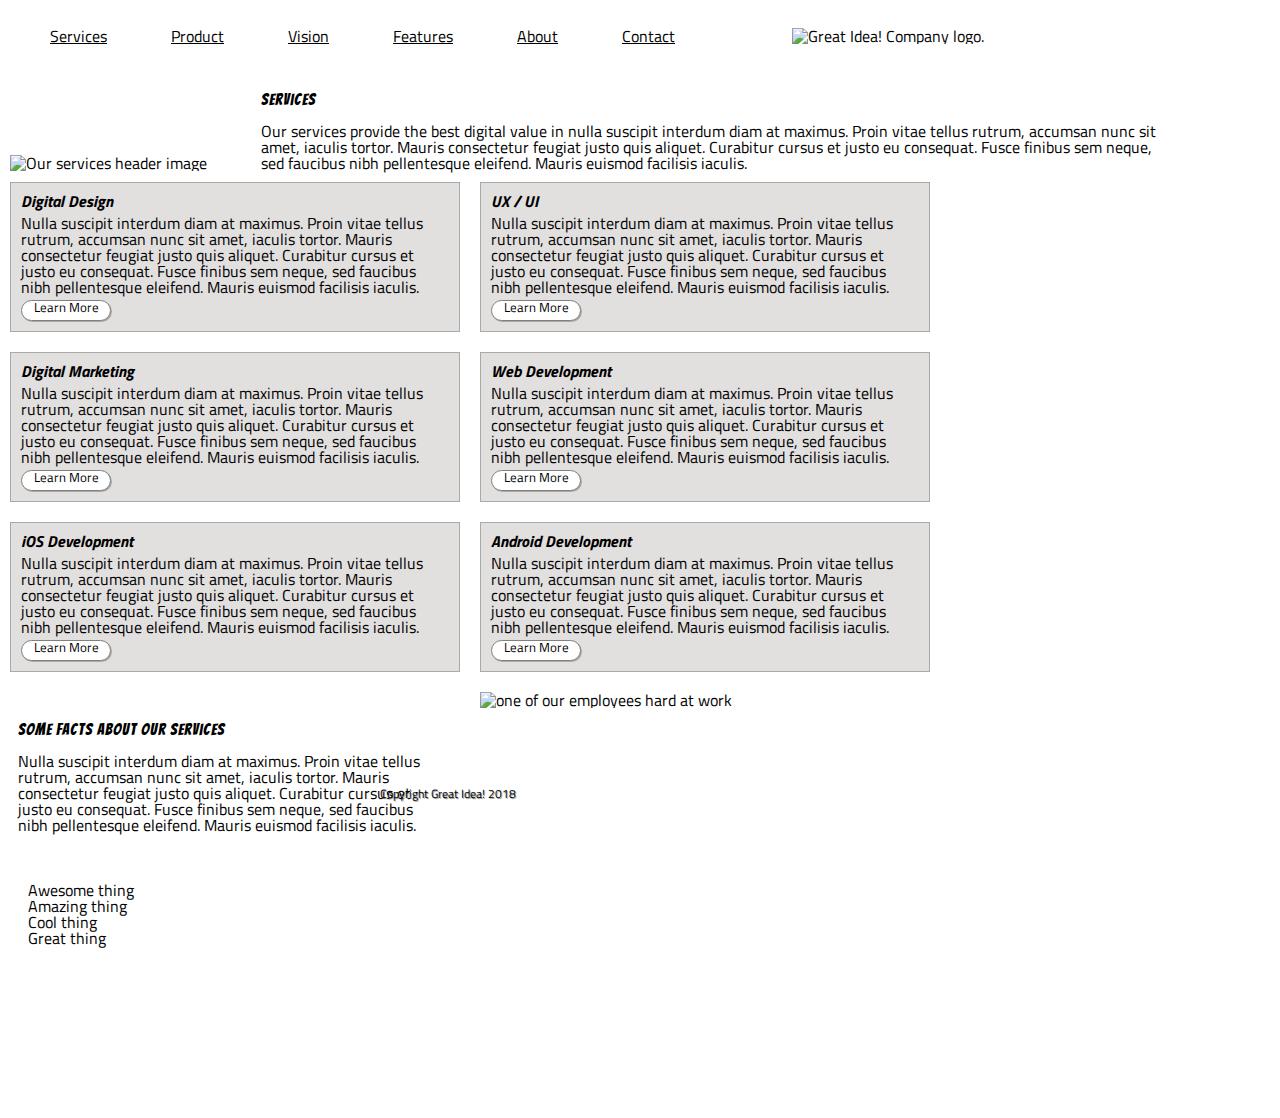
==== great-idea/services.html @ 69e67cb5 "project complete 1" ====
<!doctype html>

<html lang="en">
<head>
  <meta charset="utf-8">

  <title>Great Idea! - Services</title>

  <link href="https://fonts.googleapis.com/css?family=Bangers|Titillium+Web" rel="stylesheet">
  <link rel="stylesheet" href="css/index.css">

  <!--[if lt IE 9]>
    <script src="https://cdnjs.cloudflare.com/ajax/libs/html5shiv/3.7.3/html5shiv.js"></script>
  <![endif]-->
</head>

<body>

  <nav class="navigation1">
  <a href="">Services</a>
  <a href="">Product</a>
  <a href="">Vision</a>
  <a href="">Features</a>
  <a href="">About</a>
  <a href="">Contact</a>
  <img class="logo" src="img/logo.png" alt="Great Idea! Company logo.">
  </nav>


<img class="services-header-img" src="img/services-header.jpg" alt="Our services header image">

<div class="service0">
  <div><h3>Services</h3></div>
Our services provide the best digital value in nulla suscipit interdum diam at maximus. Proin vitae tellus rutrum, accumsan nunc sit amet, iaculis tortor. Mauris consectetur feugiat justo quis aliquet. Curabitur cursus et justo eu consequat. Fusce finibus sem neque, sed faucibus nibh pellentesque eleifend. Mauris euismod facilisis iaculis.
</div>


<div class="main-content" >
<div>
   <div><h6>Digital Design</h6></div>

Nulla suscipit interdum diam at maximus. Proin vitae tellus rutrum, accumsan nunc sit amet, iaculis tortor. Mauris consectetur feugiat justo quis aliquet. Curabitur cursus et justo eu consequat. Fusce finibus sem neque, sed faucibus nibh pellentesque
eleifend. Mauris euismod facilisis iaculis.

<div class="info">Learn More</div>
</div>



<div><div><h6>UX / UI</h6></div>

Nulla suscipit interdum diam at maximus. Proin vitae tellus rutrum, accumsan nunc sit amet, iaculis tortor. Mauris consectetur feugiat justo quis aliquet. Curabitur cursus et justo eu consequat. Fusce finibus sem neque, sed faucibus nibh pellentesque
eleifend. Mauris euismod facilisis iaculis.

<div class="info">Learn More</div>
</div>



<div>
  <div><h6>Digital Marketing</h6></div>

Nulla suscipit interdum diam at maximus. Proin vitae tellus rutrum, accumsan nunc sit amet, iaculis tortor. Mauris consectetur feugiat justo quis aliquet. Curabitur cursus et justo eu consequat. Fusce finibus sem neque, sed faucibus nibh pellentesque
eleifend. Mauris euismod facilisis iaculis.

<div class="info">Learn More</div>
</div>



<div><div><h6>Web Development</h6></div>

Nulla suscipit interdum diam at maximus. Proin vitae tellus rutrum, accumsan nunc sit amet, iaculis tortor. Mauris consectetur feugiat justo quis aliquet. Curabitur cursus et justo eu consequat. Fusce finibus sem neque, sed faucibus nibh pellentesque
eleifend. Mauris euismod facilisis iaculis.

<div class="info">Learn More</div>
</div>



<div><div><h6>iOS Development</h6></div>

Nulla suscipit interdum diam at maximus. Proin vitae tellus rutrum, accumsan nunc sit amet, iaculis tortor. Mauris consectetur feugiat justo quis aliquet. Curabitur cursus et justo eu consequat. Fusce finibus sem neque, sed faucibus nibh pellentesque
eleifend. Mauris euismod facilisis iaculis.

<div class="info">Learn More</div>
</div>



<div><div><h6>Android Development</h6></div>

Nulla suscipit interdum diam at maximus. Proin vitae tellus rutrum, accumsan nunc sit amet, iaculis tortor. Mauris consectetur feugiat justo quis aliquet. Curabitur cursus et justo eu consequat. Fusce finibus sem neque, sed faucibus nibh pellentesque
eleifend. Mauris euismod facilisis iaculis.

<div class="info">Learn More</div>
</div>

</div>
<div class="facts"><div><h3>Some Facts About Our Services</h3></div>

Nulla suscipit interdum diam at maximus. Proin vitae tellus rutrum, accumsan nunc sit amet, iaculis tortor. Mauris consectetur feugiat justo quis aliquet. Curabitur cursus et justo eu consequat. Fusce finibus sem neque, sed faucibus nibh pellentesque
eleifend. Mauris euismod facilisis iaculis.</div>


<ul class="list"><li>Awesome thing</li>
  
<li>Amazing thing</li>
  
<li>Cool thing</li>

<li>Great thing</li></ul>

<img class="services-info-img" src="img/services-info.png" alt="one of our employees hard at work">

<div class="footer-services">Copyright Great Idea! 2018</div>

</body>

</html>
---- great-idea/css/index.css ----
/* http://meyerweb.com/eric/tools/css/reset/ 
   v2.0 | 20110126
   License: none (public domain)
*/

html, body, div, span, applet, object, iframe,
h1, h2, h3, h4, h5, h6, p, blockquote, pre,
a, abbr, acronym, address, big, cite, code,
del, dfn, em, img, ins, kbd, q, s, samp,
small, strike, strong, sub, sup, tt, var,
b, u, i, center,
dl, dt, dd, ol, ul, li,
fieldset, form, label, legend,
table, caption, tbody, tfoot, thead, tr, th, td,
article, aside, canvas, details, embed, 
figure, figcaption, footer, header, hgroup, 
menu, nav, output, ruby, section, summary,
time, mark, audio, video {
	margin: 0;
	padding: 0;
	border: 0;
	font-size: 100%;
	font: inherit;
	vertical-align: baseline;
}
/* HTML5 display-role reset for older browsers */
article, aside, details, figcaption, figure, 
footer, header, hgroup, menu, nav, section {
	display: block;
}
body {
	line-height: 1;
}
ol, ul {
	list-style: none;
}
blockquote, q {
	quotes: none;
}
blockquote:before, blockquote:after,
q:before, q:after {
	content: '';
	content: none;
}
table {
	border-collapse: collapse;
	border-spacing: 0;
}

/* Set every element's box-sizing to border-box */
* {
    box-sizing: border-box;
}

html, body {
    height: 100%;
    font-family: 'Titillium Web', sans-serif;
}

h1, h2, h3, h4, h5 {
    font-family: 'Bangers', cursive;
    letter-spacing: 1px;
    margin-bottom: 15px;
}

/* Your code starts here! */

a {
	margin: 30px;
	text-align: center;
	color: black;
	text-shadow: 1px 1px white;
	
}
h2 {
	font-size: 50px;
	float: left;
	margin : 120px;
	
	
	
}

.on { 
	position:relative; 
	left: 80px;


}

.demand { 
	position: relative; 
	left: 30px;


}

p {
    display: inline-block;
	border:  1px solid;
	position:relative; 
	right: 260px;
	top: -45px;
	color: black;
	text-shadow: 1px 1px gray;
	}

.right{

	display: inline-block;
	width: 400px;
	height: 80px;
	margin: 20px;
}

.left {
	
	display: inline-block;
	width: 400px;
	height: 80px;
	margin: 20px;
}

.middle-img {
	
	display: inline-block;
	margin: 20px;
}

.right1{

	display: inline-block;
	width: 250px;
	height: 80px;
	margin: 20px;
}

.right2{

	display: inline-block;
	width: 250px;
	height: 80px;
	margin: 20px;
}
	
.right3{

	display: inline-block;
	width: 250px;
	height: 80px;
	margin: 20px;
	
}

.contact{
	display: inline-block;
	width: 270px;
	height: 80px;
	
	margin:  45px  20px;
}

footer {
	position:relative; 
	height:380px;
	 top:50px;
	 left: 380px;
	 font-size: 14px;
	 text-shadow: 1px 1px gray;
}

.number {
	position:relative;
	 margin: 8px;
	 right: 2px;
}


.bottom-content {
	display: flex;
	flex-wrap: wrap;
	
	padding: 42px;
}

.top-content{
	display: flex;
	flex-wrap: wrap;
	
	width: 2000px;
	padding: 40px;
	
}

body {
	background-image: url(https://www.pixelstalk.net/wp-content/uploads/2016/07/1080P-3D-Images-Desktop.jpg);
	background-size: 63% 200%;  
	background-position: fixed;
	background-repeat: no-repeat;
}

.logo{
	width: 150px;
	position:relative;
	 margin: 8px;
	 left: 75px;
}




.navigation1 {
	margin: 20px;
	text-align: top;
	color: black;
	text-shadow: 1px 1px white;

}

.services-header-img{
position: relative;
margin: 20px;
width: 920px;
right: 10px;

}

.service0 { display: inline-block;
	width: 900px;
	height: 180px;;
  margin: 20px;
}

.main-content {
	display: flex;
	flex-wrap: wrap;
	width: 1000px;
	position: relative;
	bottom: 120px
	

}

.main-content > div {
   display: flex;
	flex-wrap: wrap;
   width: 450px;
   height: 150px;
  border: 1px solid darkgray;
  padding: 10px;
  margin: 10px;
  background-color: rgb(226, 223, 223);
 
}

h6 {
	font-size: 16px;
	font-style: italic;
	font-weight: bold;
}

.facts {
	position:relative; 
	left: 18px;
	width: 420px;
	height: 150px;
	bottom: 80px;
	
}

.list {
	position:relative; 
	left: 18px;
	width: 420px;
	height: 150px;
	bottom: 80px;
    padding: 10px;
}

.services-info-img {
	position:relative; 
	left: 480px;
	bottom: 410px;
	width: 450px
}

.info {

	border: 2px solid gray;
	border-width: 1px;
	width: 90px;
	background-color: white;
	font-size: 80%;
	text-align: center;
	box-shadow: 1px 1px darkgray;
	border-radius: 12px;
}

.footer-services {
	position:relative; 
	left: 380px;
	bottom: 330px;
	text-shadow: 1px 1px darkgray;
	font-size: 12px;
	

}
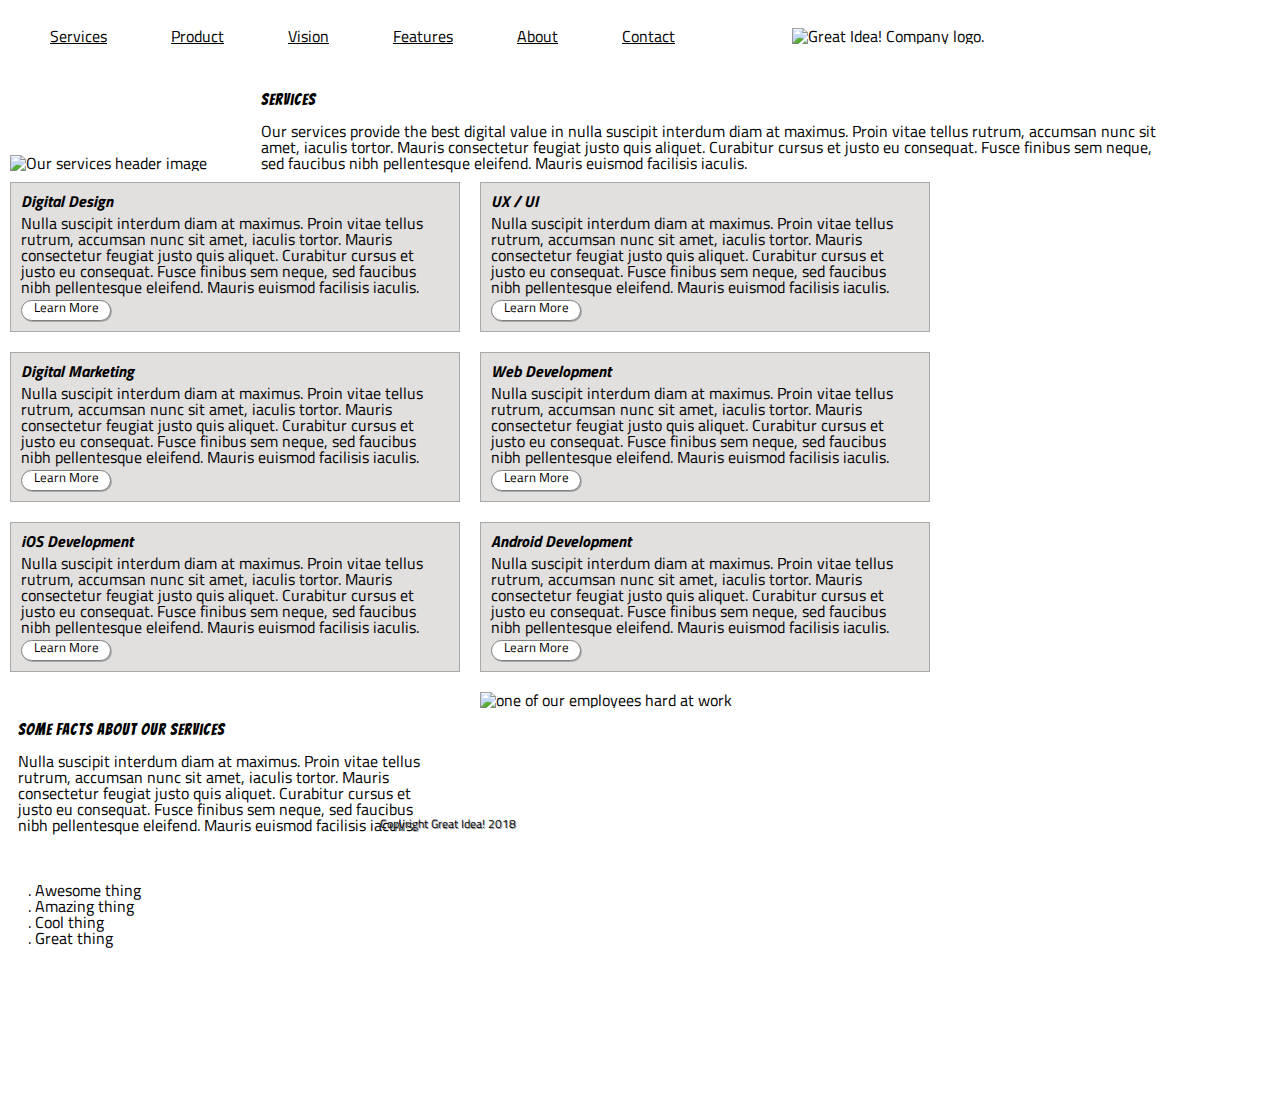
==== commit ade1e087: "project complete 1" ====
--- a/great-idea/services.html
+++ b/great-idea/services.html
@@ -103,13 +103,12 @@
 eleifend. Mauris euismod facilisis iaculis.</div>
 
 
-<ul class="list"><li>Awesome thing</li>
-  
-<li>Amazing thing</li>
-  
-<li>Cool thing</li>
-
-<li>Great thing</li></ul>
+<ul class="list">
+<li>. Awesome thing</li>
+<li>. Amazing thing</li> 
+<li>. Cool thing</li>
+<li>. Great thing</li>
+</ul>
 
 <img class="services-info-img" src="img/services-info.png" alt="one of our employees hard at work">
 
@@ -117,4 +116,5 @@
 
 </body>
 
+
 </html>--- a/great-idea/css/index.css
+++ b/great-idea/css/index.css
@@ -105,20 +105,23 @@
 	text-shadow: 1px 1px gray;
 	}
 
-.right{
-
-	display: inline-block;
-	width: 400px;
-	height: 80px;
-	margin: 20px;
-}
-
-.left {
-	
-	display: inline-block;
-	width: 400px;
-	height: 80px;
-	margin: 20px;
+.top-content {
+	display: flex;
+	flex-wrap: wrap;
+	width: 800px;
+
+}
+
+.top-content > div {
+	display: flex;
+	flex-wrap: wrap;
+   width: 450px;
+ 
+  padding: 10px;
+  margin: 1px;
+  
+	position: relative;
+  right: 20px;
 }
 
 .middle-img {
@@ -127,53 +130,56 @@
 	margin: 20px;
 }
 
-.right1{
-
-	display: inline-block;
-	width: 250px;
-	height: 80px;
-	margin: 20px;
-}
-
-.right2{
-
-	display: inline-block;
-	width: 250px;
-	height: 80px;
-	margin: 20px;
-}
-	
-.right3{
-
-	display: inline-block;
-	width: 250px;
-	height: 80px;
-	margin: 20px;
-	
+.bottom-content {
+	display: flex;
+	flex-wrap: wrap;
+	width: 1000px;
+}
+
+.bottom-content > div {
+	display: flex;
+	flex-wrap: wrap;
+	position: relative;
+	width: 290px;
+	padding: 20px;
+	right: 30px; 
+	
+ 
 }
 
 .contact{
-	display: inline-block;
+	display: flex;
+	justify-content: flex-start;
 	width: 270px;
 	height: 80px;
-	
-	margin:  45px  20px;
-}
+	padding: 20px;
+	
+	
+}
+
+.contact > div {
+	position:relative;
+	 margin: 8px;
+	 right: 2px;
+	 bottom: 20px; }
+	 
+.space {
+	position:relative;
+	bottom: 6px;
+
+}	 
+
 
 footer {
 	position:relative; 
 	height:380px;
-	 top:50px;
+	 top:150px;
 	 left: 380px;
 	 font-size: 14px;
 	 text-shadow: 1px 1px gray;
 }
 
-.number {
-	position:relative;
-	 margin: 8px;
-	 right: 2px;
-}
+
 
 
 .bottom-content {
@@ -193,8 +199,8 @@
 }
 
 body {
-	background-image: url(https://www.pixelstalk.net/wp-content/uploads/2016/07/1080P-3D-Images-Desktop.jpg);
-	background-size: 63% 200%;  
+	background-image: url(http://primuladirestelli.it/wp-content/uploads/2017/02/background-service.jpg);
+	background-size: 65% 210%;  
 	background-position: fixed;
 	background-repeat: no-repeat;
 }
@@ -299,9 +305,11 @@
 .footer-services {
 	position:relative; 
 	left: 380px;
-	bottom: 330px;
+	bottom: 300px;
 	text-shadow: 1px 1px darkgray;
 	font-size: 12px;
 	
 
-}+}
+
+
